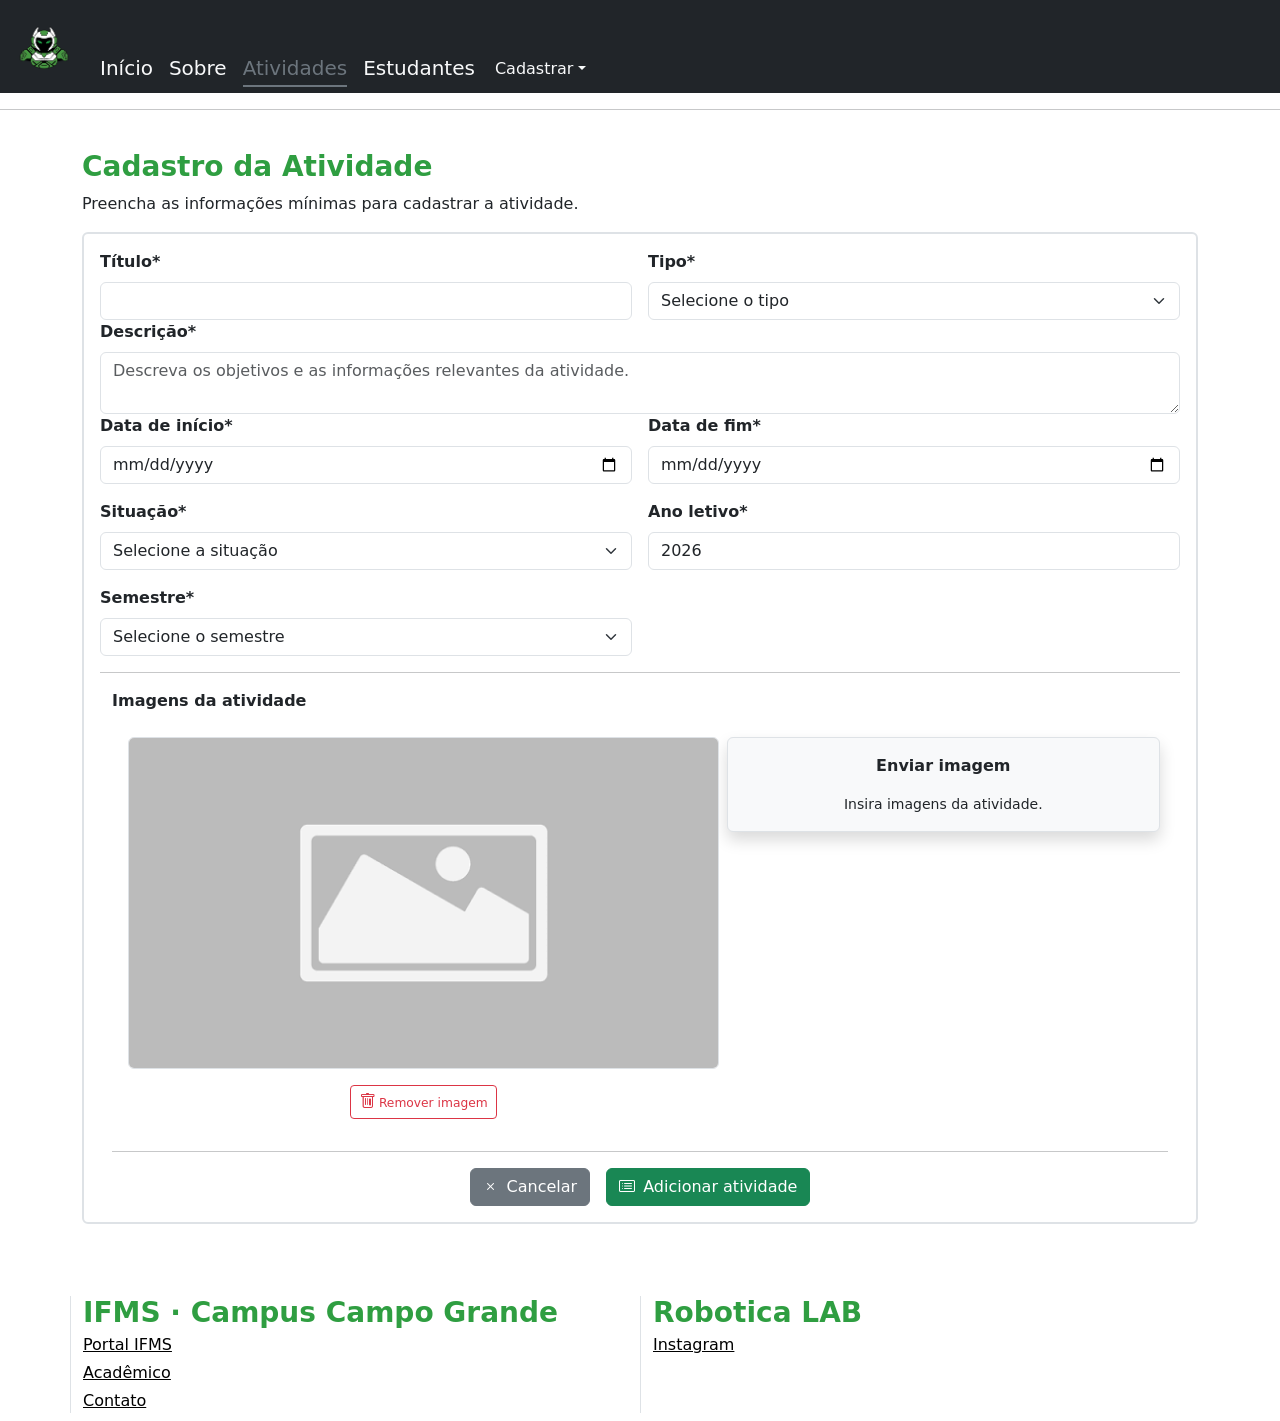
==== forms/form-atividade.html @ 3bb0b601 "Add files via upload" ====
<!DOCTYPE html>
<html lang="pt-BR">

<head>
    <meta charset="UTF-8">
    <meta name="viewport" content="width=device-width, initial-scale=1.0">
    <link href="https://cdn.jsdelivr.net/npm/bootstrap@5.2.3/dist/css/bootstrap.min.css" rel="stylesheet" integrity="sha384-rbsA2VBKQhggwzxH7pPCaAqO46MgnOM80zW1RWuH61DGLwZJEdK2Kadq2F9CUG65" crossorigin="anonymous">
    <link rel="stylesheet" href="https://cdn.jsdelivr.net/npm/bootstrap-icons@1.13.2/font/bootstrap-icons.min.css">
    <link href="../site.css" rel="stylesheet">
    <title>Robotica LAB</title>
    <meta name="description" content="Formulário para cadastro de atividades do Laboratório de Robótica do Campus Campo Grande">
    <link rel="shortcut icon" href="../media/robotican-masct.png" type="image/x-icon">
</head>

<body>
    <header>
        <nav class="navbar navbar-dark navbar-expand-lg bg-dark">
            <div class="container-fluid text-light d-flex align-items-end gap-2">

                <a href="#" class="navbar-brand">
                    <img src="../media/robotican-masct.png" alt="logo-if" width="64" class="d-inline-block align-text-top">
                </a>
                <button class="navbar-toggler" type="button" data-bs-toggle="collapse"
                    data-bs-target="#abaColapsada-nav-itens" aria-controls="aria-SupportedContent" aria-expanded="false"
                    aria-label="Abrir menu">
                    <span class="navbar-toggler-icon"></span>
                </button>

                <div class="collapse navbar-collapse" id="abaColapsada-nav-itens">
                    <ul class="navbar-nav me-auto mb-2 mb-lg-0">
                        <li class="nav-item"><a href="../index.html" class="navbar-brand nav-item text-light">Início</a></li>
                        <li class="nav-item"><a href="../sobre.html" class="navbar-brand nav-item text-light">Sobre</a></li>
                        <li class="nav-item"><a href="../atividades.html" class="navbar-brand nav-item border-bottom border-2 border-secondary text-secondary">Atividades</a></li>
                        <li class="nav-item"><a href="../estudantes.html" class="navbar-brand nav-item text-light">Estudantes</a></li>
                        <li class="nav-item dropdown">
                            <a href="#" class="nav-link dropdown-toggle p-1 text-light" role="button"
                                data-bs-toggle="dropdown">Cadastrar</a>
                            <ul class="dropdown-menu border-0 border-start border-2 rounded shadow">
                                <li class="dropdown-item"><a href="./form-atividade.html">Atividade</a></li>
                                <li class="dropdown-item"><a href="./form-estudante.html">Estudante</a></li>
                                <li class="dropdown-item"><a href="./form-participacao.html">Participação</a></li>
                            </ul>
                        </li>

                    </ul>
                </div>
            </div>
        </nav>
    </header>
    <main>
        <hr>
        <div class="container py-4">
            <h3 class="fw-bold texto-verdeif">Cadastro da Atividade</h3>
            <p>Preencha as informações mínimas para cadastrar a atividade.</p>
            <form class="p-3 border border-2 rounded" method="">
                <div class="row g-3">
                    <div class="col-12 col-md-6">
                        <label for="atividadeTitulo" class="form-label fw-bolder">Título*</label>
                        <input type="text" class="form-control" id="atividadeTitulo" name="titulo" required>
                    </div>
                    <div class="col-12 col-md-6">
                        <label for="atividadeTipo" class="form-label fw-bolder">Tipo*</label>
                        <select name="tipo" class="form-select" id="atividadeTipo" required>
                            <option value="" selected="" disabled="">Selecione o tipo</option>
                            <option value="projeto">Projeto</option>
                            <option value="atividade">Atividade</option>
                            <option value="feira">Feira</option>
                        </select>
                    </div>
                </div>
                <div>
                    <label for="atividadeSobre" class="form-label fw-bolder">Descrição*</label>
                    <textarea name="descricao" class="form-control" maxlength="512" placeholder="Descreva os objetivos e as informações relevantes da atividade." id="atividadeSobre" required></textarea>
                </div>
                <div class="row g-3">
                    <div class="col-12 col-md-6">
                        <label for="atividadeInicio" class="form-label fw-bolder">Data de início*</label>
                        <input type="date" class="form-control" id="atividadeInicio" name="dataInicio" required>
                    </div>
                    <div class="col-12 col-md-6">
                        <label for="atividadeFim" class="form-label fw-bolder">Data de fim*</label>
                        <input type="date" class="form-control" id="atividadeFim" name="dataFim" required>
                    </div>
                    <div class="col-12 col-md-6">
                        <label for="atividadeSituacao" class="form-label fw-bolder">Situação*</label>
                        <select name="situacao" class="form-select" id="atividadeSituacao" required>
                            <option value="" selected="" disabled="">Selecione a situação</option>
                            <option value="planejada">Planejada</option>
                            <option value="em-andamento">Em andamento</option>
                            <option value="concluida">Concluída</option>
                        </select>
                    </div>
                    <div class="col-12 col-md-6">
                        <label for="atividadeAno" class="form-label fw-bolder">Ano letivo*</label>
                        <input type="number" class="form-control" id="atividadeAno" name="anoLetivo" min="2000" max="2100" value="2026" required>
                    </div>
                    <div class="col-12 col-md-6">
                        <label for="atividadeSemestre" class="form-label fw-bolder">Semestre*</label>
                        <select name="semestre" class="form-select" id="atividadeSemestre" required>
                            <option value="" selected="" disabled="">Selecione o semestre</option>
                            <option value="1">1º semestre</option>
                            <option value="2">2º semestre</option>
                        </select>
                    </div>
                </div>
                <hr>
                <div class="container-fluid">
                    <p class="form-label fw-bolder">Imagens da atividade</p>
                    <div class="row g-3 p-3">
                        <div class="col-12 col-lg-7 d-flex flex-column align-items-center gap-3">
                            <div class="preview-bow rounded d-flex flex-column align-items-center w-100">
                                <div id="imagemAtividadePlaceholder" class="ratio ratio-16x9 rounded d-flex justify-content-center">
                                    <img src="../media/no-image.jpg" class="w-100 rounded border border-1" alt="Imagens relacionadas à atividade">
                                </div>
                            </div>
                            <button type="button" class="btn btn-outline-danger btn-sm" id="removerImagemAtividade">
                                <small class="text-nowrap"><i class="bi bi-trash" style="font-size: 16px;" aria-hidden="true"></i> Remover imagem</small>
                            </button>
                        </div>
                        <div class="col-12 col-lg-5 bg-light h-25 border border-1 p-3 rounded shadow">
                            <label for="imagemAtividade" class="upload-area d-flex flex-column align-items-center justify-content-center rounded">
                                <p class="fw-semibold">Enviar imagem</p>
                                <small>Insira imagens da atividade.</small>
                            </label>
                            <input type="file" id="imagemAtividade" accept="image/jpeg,image/png,image/webp" hidden>
                        </div>
                    </div>
                    <hr>
                    <div class="d-flex flex-wrap align-items-center justify-content-center gap-3">
                        <button type="reset" class="d-flex align-items-center gap-2 btn btn-secondary"><i class="bi bi-x" style="font-size: 16px;" aria-hidden="true"></i> Cancelar</button>
                        <button type="submit" class="d-flex align-items-center gap-2 btn btn-success"><i class="bi bi-card-list" style="font-size: 16px;" aria-hidden="true"></i> Adicionar atividade</button>
                    </div>
                </div>
            </form>
        </div>
    </main>
    <footer class="mt-5 mb-2 px-2">
        <div class="container text-center">
            <div class="row">
                <div class="col-12 col-lg-6 border-start border-1 d-flex flex-column align-items-start gap-1">
                    <h3 class="text-nowrap fw-bold text texto-verdeif p-0 m-0">IFMS · Campus Campo Grande</h3>
                    <a href="https://www.ifms.edu.br/" target="_blank">Portal IFMS</a>
                    <a href="https://academico.ifms.edu.br/" target="_blank">Acadêmico</a>
                    <a href="https://servidor.ifms.edu.br/contato" target="_blank">Contato</a>
                </div>
                <div class="col-12 col-lg-6 col-md-6 border-start border-1 d-flex flex-column align-items-start gap-1 mb-5 mb-md-0">
                    <h3 class="text-nowrap fw-bold text texto-verdeif p-0 m-0">Robotica LAB</h3>
                    <a href="https://www.instagram.com/robotican.cg/" target="_blank">Instagram</a>
                </div>
            </div>
        </div>
    </footer>
    </body>
    <script src="https://cdn.jsdelivr.net/npm/bootstrap@5.2.3/dist/js/bootstrap.bundle.min.js" integrity="sha384-kenU1KFdBIe4zVF0s0G1M5b4hcpxyD9F7jL+jjXkk+Q2h455rYXK/7HAuoJl+0I4" crossorigin="anonymous"></script>
</html>
---- site.css ----
:root{
    --verdeif: #2F9E41;
    --vermelhoif: #CD191E;
}

a, a:visited, a:hover, a:focus, a { 
    color: #000;
}
button:active, button:hover, button:focus, button{
    color: #000;
}
.texto-verdeif {
    color: var(--verdeif);
}
.texto-vermelhoif {
    color: var(--vermelhoif) ;
}
.iterativo{
    background-color: hwb(129 95% 0%);
}
body.estudantes {
    overflow-x: hidden;
}

.row-atividades > div > div:hover, .row-estudantes > div > div:hover, .iterativo:hover{
    border: var(--verdeif) 1px ridge;
    box-shadow: rgb(200, 200, 200) -5px 5px 8px !important;
}
.navbar-nav > .nav-item > a.navbar-brand:hover, .navbar > .nav-item > a.navbar-brand:hover{
    color: #2F9E41 !important;
    border-color: #2F9E41 !important;
}

.nav-pills > .nav-item > .nav-link {
    color: black;
}
.nav-pills > .nav-item > .nav-link.active {
    background-color: #e9faec;
    color: var(--verdeif);
}

.scroll-filtros{
    display: flex;
    flex-wrap: nowrap;
    overflow-x: auto;
    overflow-y: hidden;
    overscroll-behavior-inline: contain;
    scroll-snap-type: inline mandatory;
}
.scroll-filtros > li{
    width: 25%;
    scroll-snap-align: start;
}
.scroll-destaque{
    display: flex;
    flex-wrap: nowrap;
    overflow-x: auto;
    overflow-y: hidden;
    overscroll-behavior-inline: contain;
    scroll-snap-type: inline mandatory;
}
.scroll-cronograma{
    flex-wrap: nowrap;
    text-wrap: wrap;
    overflow-x: auto;
    overflow-y: hidden;
    overscroll-behavior-inline: contain;
    scroll-snap-type: inline mandatory;
    scrollbar-color: #2f9e41 transparent;
    scrollbar-width: thin;
}
.scroll-cronograma > tr > td, .scroll-cronograma > thead > tr > th, .scroll-cronograma > tbody > tr > td{
    max-width: 150px;
}
.scroll-galeria{
    display: flex;
    overflow-x: hidden;
    overflow-y: auto;
    height: 490px;
    overscroll-behavior-y: contain;

    scrollbar-color: #2f9e41 transparent;
    scrollbar-width: thin;
}
.scroll-destaque > li{
    min-width: 25%;
    scroll-snap-align: start;
}

@media (max-width: 700px) {
    .scroll-destaque > li{
    min-width: 50%;
    scroll-snap-align: start;
    }
    .scroll-cronograma > tr > td, .scroll-cronograma > thead > tr > th, .scroll-cronograma > tbody > tr > td{
        min-width: 150px;
        max-width: 350px;
    }
}

.imagem-atividade{
    aspect-ratio: 16/10;
    inline-size: 100%;
    object-fit: cover;
}
 .imagem-lab{
    inline-size: 100%;
    aspect-ratio: 16/9;
    object-fit: cover;
}
 .tabela-galeria, .foto-estudante{
    inline-size: 100%;
    aspect-ratio: 4/4;
    object-fit: cover;
}
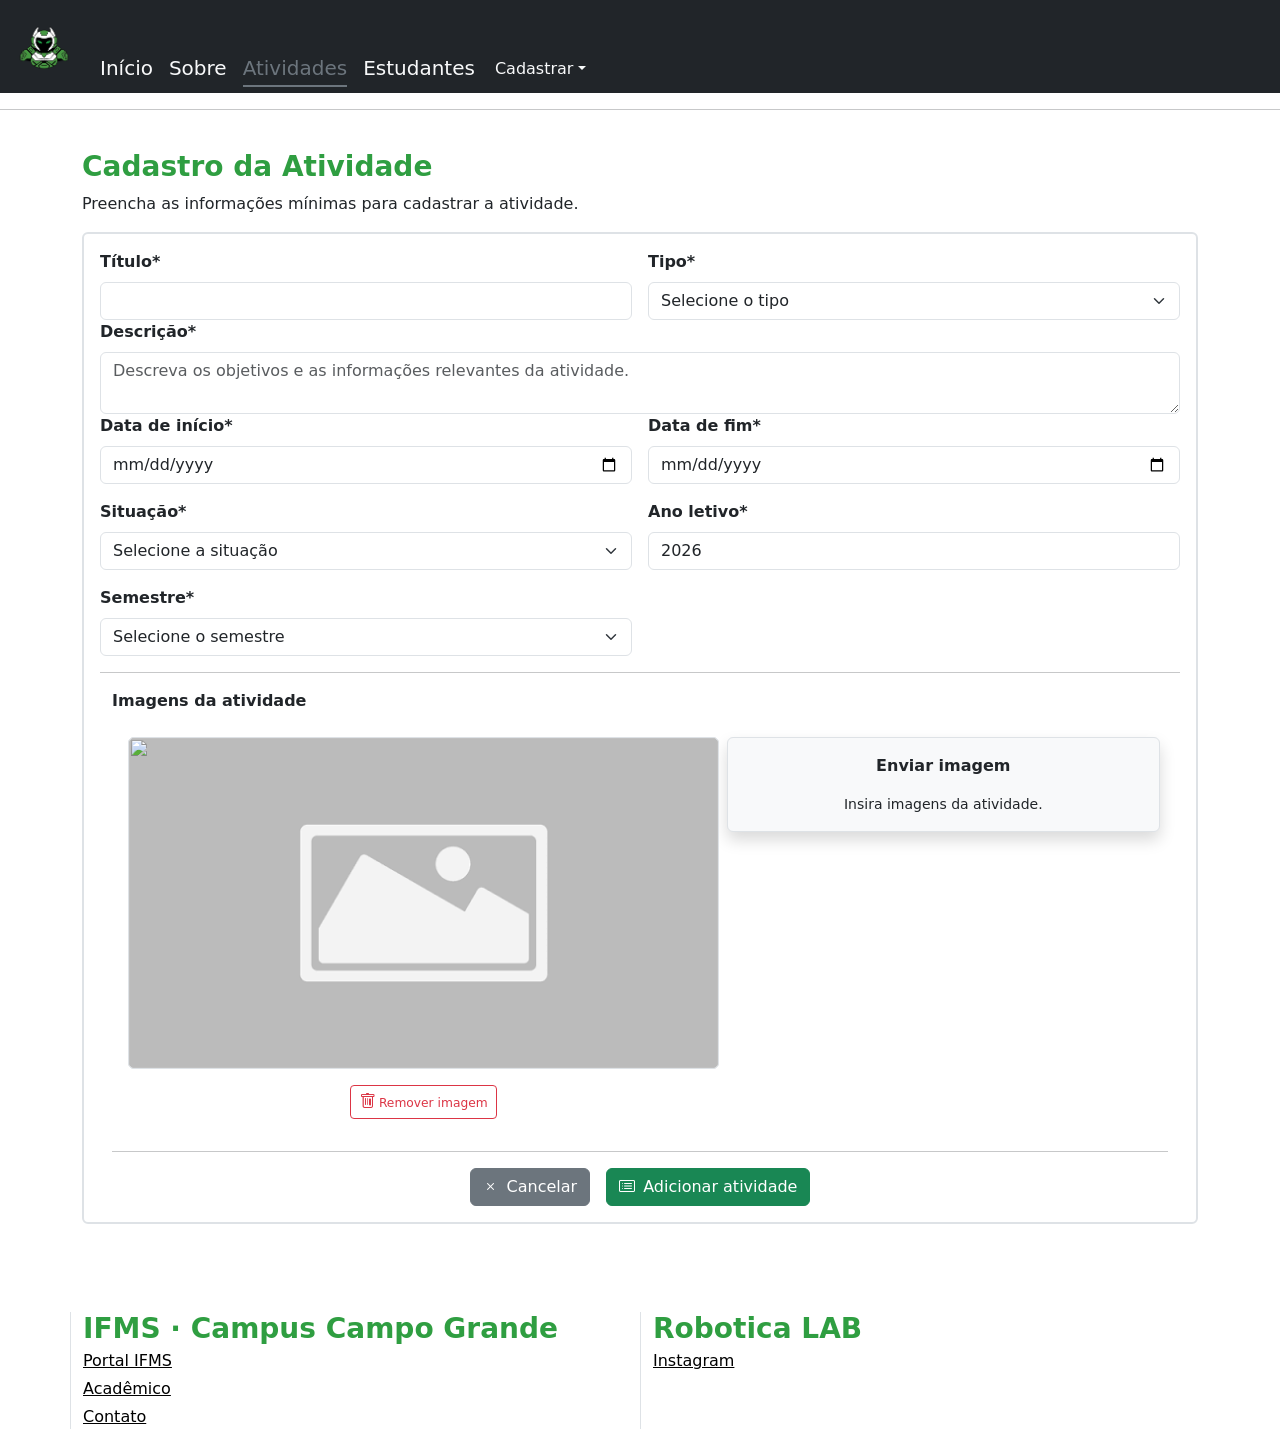
==== commit 2b049c2c: "validacao do formulario de atividades" ====
--- a/forms/form-atividade.html
+++ b/forms/form-atividade.html
@@ -1,155 +1,207 @@
-<!DOCTYPE html>
+<!doctype html>
 <html lang="pt-BR">
 
 <head>
-    <meta charset="UTF-8">
-    <meta name="viewport" content="width=device-width, initial-scale=1.0">
-    <link href="https://cdn.jsdelivr.net/npm/bootstrap@5.2.3/dist/css/bootstrap.min.css" rel="stylesheet" integrity="sha384-rbsA2VBKQhggwzxH7pPCaAqO46MgnOM80zW1RWuH61DGLwZJEdK2Kadq2F9CUG65" crossorigin="anonymous">
-    <link rel="stylesheet" href="https://cdn.jsdelivr.net/npm/bootstrap-icons@1.13.2/font/bootstrap-icons.min.css">
-    <link href="../site.css" rel="stylesheet">
-    <title>Robotica LAB</title>
-    <meta name="description" content="Formulário para cadastro de atividades do Laboratório de Robótica do Campus Campo Grande">
-    <link rel="shortcut icon" href="../media/robotican-masct.png" type="image/x-icon">
+  <meta charset="UTF-8" />
+  <meta name="viewport" content="width=device-width, initial-scale=1.0" />
+  <link href="https://cdn.jsdelivr.net/npm/bootstrap@5.2.3/dist/css/bootstrap.min.css" rel="stylesheet"
+    integrity="sha384-rbsA2VBKQhggwzxH7pPCaAqO46MgnOM80zW1RWuH61DGLwZJEdK2Kadq2F9CUG65" crossorigin="anonymous" />
+  <link rel="stylesheet" href="https://cdn.jsdelivr.net/npm/bootstrap-icons@1.13.2/font/bootstrap-icons.min.css" />
+  <link href="../site.css" rel="stylesheet" />
+  <title>Robotica LAB</title>
+  <meta name="description"
+    content="Formulário para cadastro de atividades do Laboratório de Robótica do Campus Campo Grande" />
+  <link rel="shortcut icon" href="../media/robotican-masct.png" type="image/x-icon" />
 </head>
 
 <body>
-    <header>
-        <nav class="navbar navbar-dark navbar-expand-lg bg-dark">
-            <div class="container-fluid text-light d-flex align-items-end gap-2">
-
-                <a href="#" class="navbar-brand">
-                    <img src="../media/robotican-masct.png" alt="logo-if" width="64" class="d-inline-block align-text-top">
-                </a>
-                <button class="navbar-toggler" type="button" data-bs-toggle="collapse"
-                    data-bs-target="#abaColapsada-nav-itens" aria-controls="aria-SupportedContent" aria-expanded="false"
-                    aria-label="Abrir menu">
-                    <span class="navbar-toggler-icon"></span>
-                </button>
-
-                <div class="collapse navbar-collapse" id="abaColapsada-nav-itens">
-                    <ul class="navbar-nav me-auto mb-2 mb-lg-0">
-                        <li class="nav-item"><a href="../index.html" class="navbar-brand nav-item text-light">Início</a></li>
-                        <li class="nav-item"><a href="../sobre.html" class="navbar-brand nav-item text-light">Sobre</a></li>
-                        <li class="nav-item"><a href="../atividades.html" class="navbar-brand nav-item border-bottom border-2 border-secondary text-secondary">Atividades</a></li>
-                        <li class="nav-item"><a href="../estudantes.html" class="navbar-brand nav-item text-light">Estudantes</a></li>
-                        <li class="nav-item dropdown">
-                            <a href="#" class="nav-link dropdown-toggle p-1 text-light" role="button"
-                                data-bs-toggle="dropdown">Cadastrar</a>
-                            <ul class="dropdown-menu border-0 border-start border-2 rounded shadow">
-                                <li class="dropdown-item"><a href="./form-atividade.html">Atividade</a></li>
-                                <li class="dropdown-item"><a href="./form-estudante.html">Estudante</a></li>
-                                <li class="dropdown-item"><a href="./form-participacao.html">Participação</a></li>
-                            </ul>
-                        </li>
-
-                    </ul>
+  <header>
+    <nav class="navbar navbar-dark navbar-expand-lg bg-dark">
+      <div class="container-fluid text-light d-flex align-items-end gap-2">
+        <a href="#" class="navbar-brand">
+          <img src="../media/robotican-masct.png" alt="logo-if" width="64" class="d-inline-block align-text-top" />
+        </a>
+        <button class="navbar-toggler" type="button" data-bs-toggle="collapse" data-bs-target="#abaColapsada-nav-itens"
+          aria-controls="aria-SupportedContent" aria-expanded="false" aria-label="Abrir menu">
+          <span class="navbar-toggler-icon"></span>
+        </button>
+
+        <div class="collapse navbar-collapse" id="abaColapsada-nav-itens">
+          <ul class="navbar-nav me-auto mb-2 mb-lg-0">
+            <li class="nav-item">
+              <a href="../index.html" class="navbar-brand nav-item text-light">Início</a>
+            </li>
+            <li class="nav-item">
+              <a href="../sobre.html" class="navbar-brand nav-item text-light">Sobre</a>
+            </li>
+            <li class="nav-item">
+              <a href="../atividades.html"
+                class="navbar-brand nav-item border-bottom border-2 border-secondary text-secondary">Atividades</a>
+            </li>
+            <li class="nav-item">
+              <a href="../estudantes.html" class="navbar-brand nav-item text-light">Estudantes</a>
+            </li>
+            <li class="nav-item dropdown">
+              <a href="#" class="nav-link dropdown-toggle p-1 text-light" role="button"
+                data-bs-toggle="dropdown">Cadastrar</a>
+              <ul class="dropdown-menu border-0 border-start border-2 rounded shadow">
+                <li class="dropdown-item">
+                  <a href="./form-atividade.html">Atividade</a>
+                </li>
+                <li class="dropdown-item">
+                  <a href="./form-estudante.html">Estudante</a>
+                </li>
+                <li class="dropdown-item">
+                  <a href="./form-participacao.html">Participação</a>
+                </li>
+              </ul>
+            </li>
+          </ul>
+        </div>
+      </div>
+    </nav>
+  </header>
+  <main>
+    <hr />
+    <div class="container py-4">
+      <h3 class="fw-bold texto-verdeif">Cadastro da Atividade</h3>
+      <p>Preencha as informações mínimas para cadastrar a atividade.</p>
+      <form class="p-3 border border-2 rounded" id="formularioAtividade" action="https://httpbin.org/get" method="get"
+        target="_blank" enctype="multipart/form-data" novalidate>
+        <div class="row g-3">
+          <div class="col-12 col-md-6">
+            <label for="atividadeTitulo" class="form-label fw-bolder">Título*</label>
+            <input type="text" class="form-control" id="atividadeTitulo" name="titulo" aria-describedby="tituloErro" />
+            <p class="invalid-feedback" id="tituloErro"></p>
+          </div>
+          <div class="col-12 col-md-6">
+            <label for="atividadeTipo" class="form-label fw-bolder">Tipo*</label>
+            <select name="tipo" class="form-select" id="atividadeTipo">
+              <option value="" selected="" disabled="">
+                Selecione o tipo
+              </option>
+              <option value="projeto">Projeto</option>
+              <option value="atividade">Atividade</option>
+              <option value="feira">Feira</option>
+            </select>
+            <p class="invalid-feedback" id="tipoErro"></p>
+          </div>
+        </div>
+        <div>
+          <label for="atividadeSobre" class="form-label fw-bolder">Descrição*</label>
+          <textarea name="descricao" class="form-control" maxlength="512"
+            placeholder="Descreva os objetivos e as informações relevantes da atividade."
+            id="atividadeSobre"></textarea>
+          <p class="invalid-feedback" id="descErro"></p>
+        </div>
+        <div class="row g-3">
+          <div class="col-12 col-md-6">
+            <label for="atividadeInicio" class="form-label fw-bolder">Data de início*</label>
+            <input type="date" class="form-control" id="atividadeInicio" name="dataInicio" />
+            <p class="invalid-feedback" id="dataInicioErro"></p>
+          </div>
+          <div class="col-12 col-md-6">
+            <label for="atividadeFim" class="form-label fw-bolder">Data de fim*</label>
+            <input type="date" class="form-control" id="atividadeFim" name="dataFim" />
+            <p class="invalid-feedback" id="dataFimErro"></p>
+          </div>
+          <div class="col-12 col-md-6">
+            <label for="atividadeSituacao" class="form-label fw-bolder">Situação*</label>
+            <select name="situacao" class="form-select" id="atividadeSituacao">
+              <option value="" selected="" disabled="">
+                Selecione a situação
+              </option>
+              <option value="planejada">Planejada</option>
+              <option value="em-andamento">Em andamento</option>
+              <option value="concluida">Concluída</option>
+            </select>
+            <p class="invalid-feedback" id="situacaoErro"></p>
+          </div>
+          <div class="col-12 col-md-6">
+            <label for="atividadeAno" class="form-label fw-bolder">Ano letivo*</label>
+            <input type="number" class="form-control" id="atividadeAno" name="anoLetivo" min="2000" max="2100"
+              value="2026" />
+            <p class="invalid-feedback" id="atividadeAnoErro"></p>
+          </div>
+          <div class="col-12 col-md-6">
+            <label for="atividadeSemestre" class="form-label fw-bolder">Semestre*</label>
+            <select name="semestre" class="form-select" id="atividadeSemestre">
+              <option value="" selected="" disabled="">
+                Selecione o semestre
+              </option>
+              <option value="1">1º semestre</option>
+              <option value="2">2º semestre</option>
+            </select>
+            <p class="invalid-feedback" id="atividadeSemestreErro"></p>
+          </div>
+        </div>
+        <hr />
+        <div class="container-fluid">
+          <p class="form-label fw-bolder">Imagens da atividade</p>
+          <div class="row g-3 p-3">
+            <div class="col-12 col-lg-7 d-flex flex-column align-items-center gap-3">
+              <div class="preview-bow rounded d-flex flex-column align-items-center w-100">
+                <div id="imagemAtividadePlaceholder" class="ratio ratio-16x9 rounded d-flex justify-content-center">
+                  <img src="../media/no-image.jpg" class="w-100 rounded border border-1"
+                    alt="Local onde aparecerá a imagem enviada." id="previewPlaceholder" />
+                  <img src="" class="w-100 h-100 rounded border border-1" id="previewImagem" />
                 </div>
+              </div>
+              <button type="button" class="btn btn-outline-danger btn-sm" id="removerImagemAtividade">
+                <small class="text-nowrap"><i class="bi bi-trash" style="font-size: 16px" aria-hidden="true"></i>
+                  Remover imagem</small>
+              </button>
             </div>
-        </nav>
-    </header>
-    <main>
-        <hr>
-        <div class="container py-4">
-            <h3 class="fw-bold texto-verdeif">Cadastro da Atividade</h3>
-            <p>Preencha as informações mínimas para cadastrar a atividade.</p>
-            <form class="p-3 border border-2 rounded" method="">
-                <div class="row g-3">
-                    <div class="col-12 col-md-6">
-                        <label for="atividadeTitulo" class="form-label fw-bolder">Título*</label>
-                        <input type="text" class="form-control" id="atividadeTitulo" name="titulo" required>
-                    </div>
-                    <div class="col-12 col-md-6">
-                        <label for="atividadeTipo" class="form-label fw-bolder">Tipo*</label>
-                        <select name="tipo" class="form-select" id="atividadeTipo" required>
-                            <option value="" selected="" disabled="">Selecione o tipo</option>
-                            <option value="projeto">Projeto</option>
-                            <option value="atividade">Atividade</option>
-                            <option value="feira">Feira</option>
-                        </select>
-                    </div>
-                </div>
-                <div>
-                    <label for="atividadeSobre" class="form-label fw-bolder">Descrição*</label>
-                    <textarea name="descricao" class="form-control" maxlength="512" placeholder="Descreva os objetivos e as informações relevantes da atividade." id="atividadeSobre" required></textarea>
-                </div>
-                <div class="row g-3">
-                    <div class="col-12 col-md-6">
-                        <label for="atividadeInicio" class="form-label fw-bolder">Data de início*</label>
-                        <input type="date" class="form-control" id="atividadeInicio" name="dataInicio" required>
-                    </div>
-                    <div class="col-12 col-md-6">
-                        <label for="atividadeFim" class="form-label fw-bolder">Data de fim*</label>
-                        <input type="date" class="form-control" id="atividadeFim" name="dataFim" required>
-                    </div>
-                    <div class="col-12 col-md-6">
-                        <label for="atividadeSituacao" class="form-label fw-bolder">Situação*</label>
-                        <select name="situacao" class="form-select" id="atividadeSituacao" required>
-                            <option value="" selected="" disabled="">Selecione a situação</option>
-                            <option value="planejada">Planejada</option>
-                            <option value="em-andamento">Em andamento</option>
-                            <option value="concluida">Concluída</option>
-                        </select>
-                    </div>
-                    <div class="col-12 col-md-6">
-                        <label for="atividadeAno" class="form-label fw-bolder">Ano letivo*</label>
-                        <input type="number" class="form-control" id="atividadeAno" name="anoLetivo" min="2000" max="2100" value="2026" required>
-                    </div>
-                    <div class="col-12 col-md-6">
-                        <label for="atividadeSemestre" class="form-label fw-bolder">Semestre*</label>
-                        <select name="semestre" class="form-select" id="atividadeSemestre" required>
-                            <option value="" selected="" disabled="">Selecione o semestre</option>
-                            <option value="1">1º semestre</option>
-                            <option value="2">2º semestre</option>
-                        </select>
-                    </div>
-                </div>
-                <hr>
-                <div class="container-fluid">
-                    <p class="form-label fw-bolder">Imagens da atividade</p>
-                    <div class="row g-3 p-3">
-                        <div class="col-12 col-lg-7 d-flex flex-column align-items-center gap-3">
-                            <div class="preview-bow rounded d-flex flex-column align-items-center w-100">
-                                <div id="imagemAtividadePlaceholder" class="ratio ratio-16x9 rounded d-flex justify-content-center">
-                                    <img src="../media/no-image.jpg" class="w-100 rounded border border-1" alt="Imagens relacionadas à atividade">
-                                </div>
-                            </div>
-                            <button type="button" class="btn btn-outline-danger btn-sm" id="removerImagemAtividade">
-                                <small class="text-nowrap"><i class="bi bi-trash" style="font-size: 16px;" aria-hidden="true"></i> Remover imagem</small>
-                            </button>
-                        </div>
-                        <div class="col-12 col-lg-5 bg-light h-25 border border-1 p-3 rounded shadow">
-                            <label for="imagemAtividade" class="upload-area d-flex flex-column align-items-center justify-content-center rounded">
-                                <p class="fw-semibold">Enviar imagem</p>
-                                <small>Insira imagens da atividade.</small>
-                            </label>
-                            <input type="file" id="imagemAtividade" accept="image/jpeg,image/png,image/webp" hidden>
-                        </div>
-                    </div>
-                    <hr>
-                    <div class="d-flex flex-wrap align-items-center justify-content-center gap-3">
-                        <button type="reset" class="d-flex align-items-center gap-2 btn btn-secondary"><i class="bi bi-x" style="font-size: 16px;" aria-hidden="true"></i> Cancelar</button>
-                        <button type="submit" class="d-flex align-items-center gap-2 btn btn-success"><i class="bi bi-card-list" style="font-size: 16px;" aria-hidden="true"></i> Adicionar atividade</button>
-                    </div>
-                </div>
-            </form>
-        </div>
-    </main>
-    <footer class="mt-5 mb-2 px-2">
-        <div class="container text-center">
-            <div class="row">
-                <div class="col-12 col-lg-6 border-start border-1 d-flex flex-column align-items-start gap-1">
-                    <h3 class="text-nowrap fw-bold text texto-verdeif p-0 m-0">IFMS · Campus Campo Grande</h3>
-                    <a href="https://www.ifms.edu.br/" target="_blank">Portal IFMS</a>
-                    <a href="https://academico.ifms.edu.br/" target="_blank">Acadêmico</a>
-                    <a href="https://servidor.ifms.edu.br/contato" target="_blank">Contato</a>
-                </div>
-                <div class="col-12 col-lg-6 col-md-6 border-start border-1 d-flex flex-column align-items-start gap-1 mb-5 mb-md-0">
-                    <h3 class="text-nowrap fw-bold text texto-verdeif p-0 m-0">Robotica LAB</h3>
-                    <a href="https://www.instagram.com/robotican.cg/" target="_blank">Instagram</a>
-                </div>
+            <div class="col-12 col-lg-5 bg-light h-25 border border-1 p-3 rounded shadow" id="botaoEnviarImagem">
+              <label for="envioImagem"
+                class="upload-area d-flex flex-column align-items-center justify-content-center rounded">
+                <p class="fw-semibold">Enviar imagem</p>
+                <small>Insira imagens da atividade.</small>
+              </label>
+              <input type="file" id="envioImagem" hidden name="imagensAtividade" accept=".jpg, .jpeg, .png, .webp" />
+              <p class="invalid-feedback" id="imagemErro"></p>
             </div>
-        </div>
-    </footer>
-    </body>
-    <script src="https://cdn.jsdelivr.net/npm/bootstrap@5.2.3/dist/js/bootstrap.bundle.min.js" integrity="sha384-kenU1KFdBIe4zVF0s0G1M5b4hcpxyD9F7jL+jjXkk+Q2h455rYXK/7HAuoJl+0I4" crossorigin="anonymous"></script>
+          </div>
+          <hr />
+          <div class="d-flex flex-wrap align-items-center justify-content-center gap-3">
+            <button type="reset" class="d-flex align-items-center gap-2 btn btn-secondary">
+              <i class="bi bi-x" style="font-size: 16px" aria-hidden="true"></i>
+              Cancelar
+            </button>
+            <button type="submit" class="d-flex align-items-center gap-2 btn btn-success">
+              <i class="bi bi-card-list" style="font-size: 16px" aria-hidden="true"></i>
+              Adicionar atividade
+            </button>
+          </div>
+        </div>
+      </form>
+      <p id="mensagemErro" role="status" class="sucess-message"></p>
+    </div>
+  </main>
+  <footer class="mt-5 mb-2 px-2">
+    <div class="container text-center">
+      <div class="row">
+        <div class="col-12 col-lg-6 border-start border-1 d-flex flex-column align-items-start gap-1">
+          <h3 class="text-nowrap fw-bold text texto-verdeif p-0 m-0">
+            IFMS · Campus Campo Grande
+          </h3>
+          <a href="https://www.ifms.edu.br/" target="_blank">Portal IFMS</a>
+          <a href="https://academico.ifms.edu.br/" target="_blank">Acadêmico</a>
+          <a href="https://servidor.ifms.edu.br/contato" target="_blank">Contato</a>
+        </div>
+        <div
+          class="col-12 col-lg-6 col-md-6 border-start border-1 d-flex flex-column align-items-start gap-1 mb-5 mb-md-0">
+          <h3 class="text-nowrap fw-bold text texto-verdeif p-0 m-0">
+            Robotica LAB
+          </h3>
+          <a href="https://www.instagram.com/robotican.cg/" target="_blank">Instagram</a>
+        </div>
+      </div>
+    </div>
+  </footer>
+</body>
+<script src="https://cdn.jsdelivr.net/npm/bootstrap@5.2.3/dist/js/bootstrap.bundle.min.js"
+  integrity="sha384-kenU1KFdBIe4zVF0s0G1M5b4hcpxyD9F7jL+jjXkk+Q2h455rYXK/7HAuoJl+0I4" crossorigin="anonymous"></script>
+<script src="../js/form-atividade.js"></script>
+
 </html>
